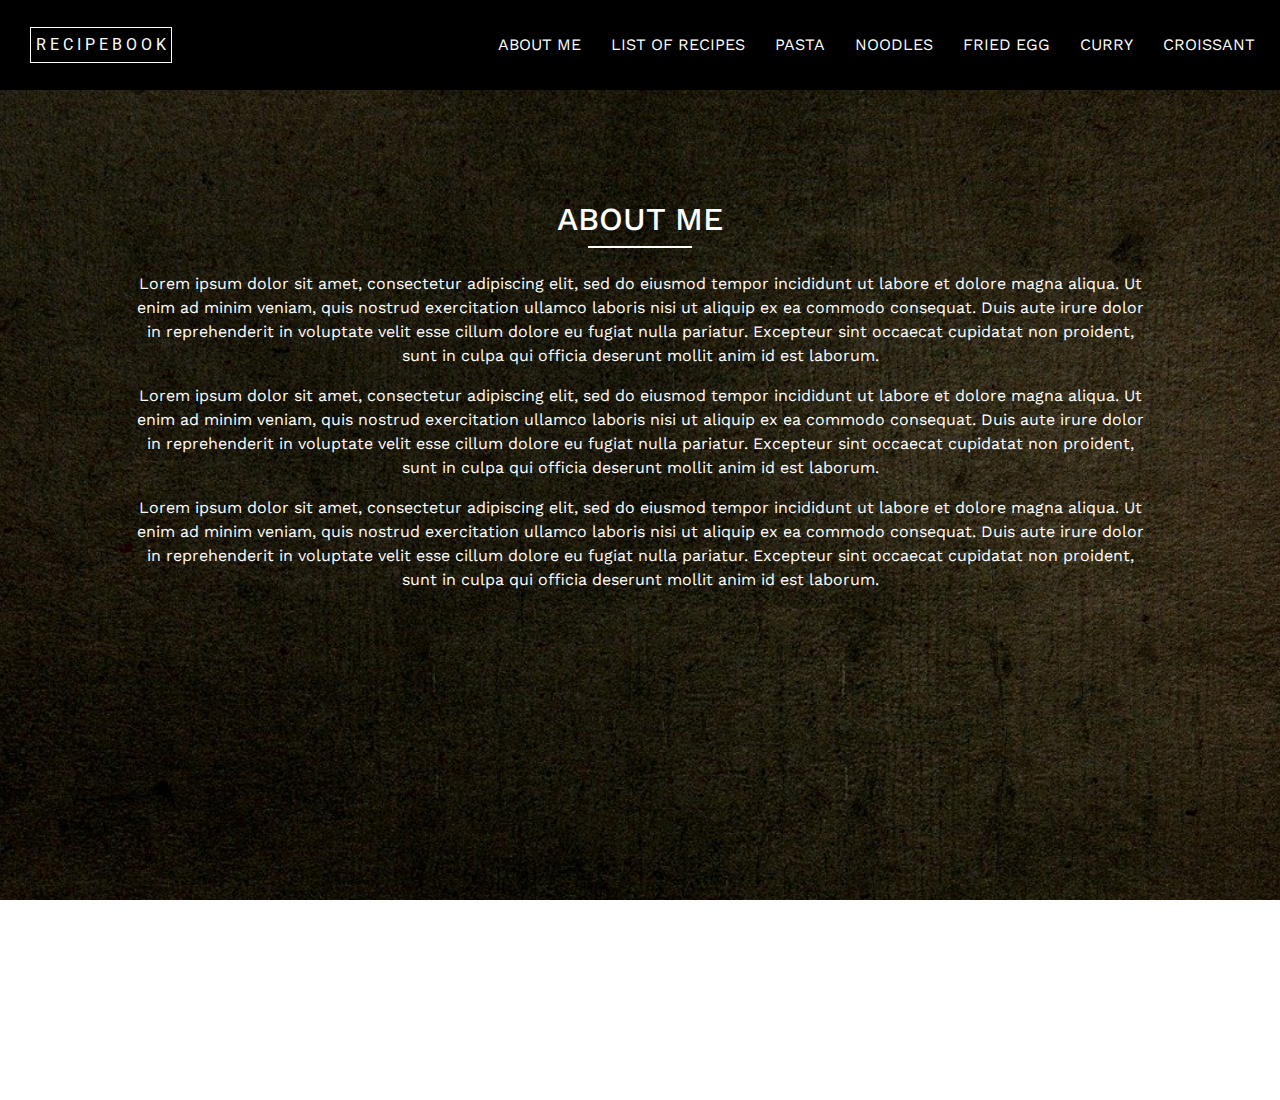
==== src/main/resources/templates/about.html @ c45347d7 "added about page" ====
<!DOCTYPE html>
<html lang="en" xmlns:th="http://www.w3.org/1999/xhtml">
<head>
    <meta charset="UTF-8">
    <title>About Me</title>
    <link rel="stylesheet" href="https://maxcdn.bootstrapcdn.com/bootstrap/4.0.0/css/bootstrap.min.css"
          integrity="sha384-Gn5384xqQ1aoWXA+058RXPxPg6fy4IWvTNh0E263XmFcJlSAwiGgFAW/dAiS6JXm" crossorigin="anonymous">
    <link href="../static/css/style.css" th:href="@{/css/style.css}" rel="stylesheet" />
    <link href="https://fonts.googleapis.com/css?family=Roboto&display=swap" rel="stylesheet">
    <link href="https://fonts.googleapis.com/css?family=Work+Sans&display=swap" rel="stylesheet">
</head>
<body class="other-bg">

<nav>
    <a href="/"><div class="logo">R E C I P E B O O K</div></a>
    <ul class="nav-ul">
        <li><a href="/about">ABOUT ME</a></li>
        <li><a href="/recipes">LIST OF RECIPES</a></li>
        <li><a href="/pasta">PASTA</a></li>
        <li><a href="/noodles">NOODLES</a></li>
        <li><a href="/fried-egg">FRIED EGG</a></li>
        <li><a href="/curry">CURRY</a></li>
        <li><a href="/croissant">CROISSANT</a></li>
    </ul>
</nav>

<div class="about-div">
    <h2>ABOUT ME</h2>
    <hr>
    <br>
    <p>Lorem ipsum dolor sit amet, consectetur adipiscing elit, sed do eiusmod tempor incididunt ut labore et dolore magna aliqua.
        Ut enim ad minim veniam, quis nostrud exercitation ullamco laboris nisi ut aliquip ex ea commodo consequat. Duis
        aute irure dolor in reprehenderit in voluptate velit esse cillum dolore eu fugiat nulla pariatur.
        Excepteur sint occaecat cupidatat non proident, sunt in culpa qui officia deserunt mollit anim id est laborum.</p>
    <p>Lorem ipsum dolor sit amet, consectetur adipiscing elit, sed do eiusmod tempor incididunt ut labore et dolore magna aliqua.
        Ut enim ad minim veniam, quis nostrud exercitation ullamco laboris nisi ut aliquip ex ea commodo consequat. Duis
        aute irure dolor in reprehenderit in voluptate velit esse cillum dolore eu fugiat nulla pariatur.
        Excepteur sint occaecat cupidatat non proident, sunt in culpa qui officia deserunt mollit anim id est laborum.</p>
    <p>Lorem ipsum dolor sit amet, consectetur adipiscing elit, sed do eiusmod tempor incididunt ut labore et dolore magna aliqua.
        Ut enim ad minim veniam, quis nostrud exercitation ullamco laboris nisi ut aliquip ex ea commodo consequat. Duis
        aute irure dolor in reprehenderit in voluptate velit esse cillum dolore eu fugiat nulla pariatur.
        Excepteur sint occaecat cupidatat non proident, sunt in culpa qui officia deserunt mollit anim id est laborum.</p>

</div>
<script src="https://code.jquery.com/jquery-3.2.1.slim.min.js"
        integrity="sha384-KJ3o2DKtIkvYIK3UENzmM7KCkRr/rE9/Qpg6aAZGJwFDMVNA/GpGFF93hXpG5KkN"
        crossorigin="anonymous"></script>
<script src="https://cdnjs.cloudflare.com/ajax/libs/popper.js/1.12.9/umd/popper.min.js"
        integrity="sha384-ApNbgh9B+Y1QKtv3Rn7W3mgPxhU9K/ScQsAP7hUibX39j7fakFPskvXusvfa0b4Q"
        crossorigin="anonymous"></script>
<script src="https://maxcdn.bootstrapcdn.com/bootstrap/4.0.0/js/bootstrap.min.js"
        integrity="sha384-JZR6Spejh4U02d8jOt6vLEHfe/JQGiRRSQQxSfFWpi1MquVdAyjUar5+76PVCmYl"
        crossorigin="anonymous"></script>
</body>
</html>
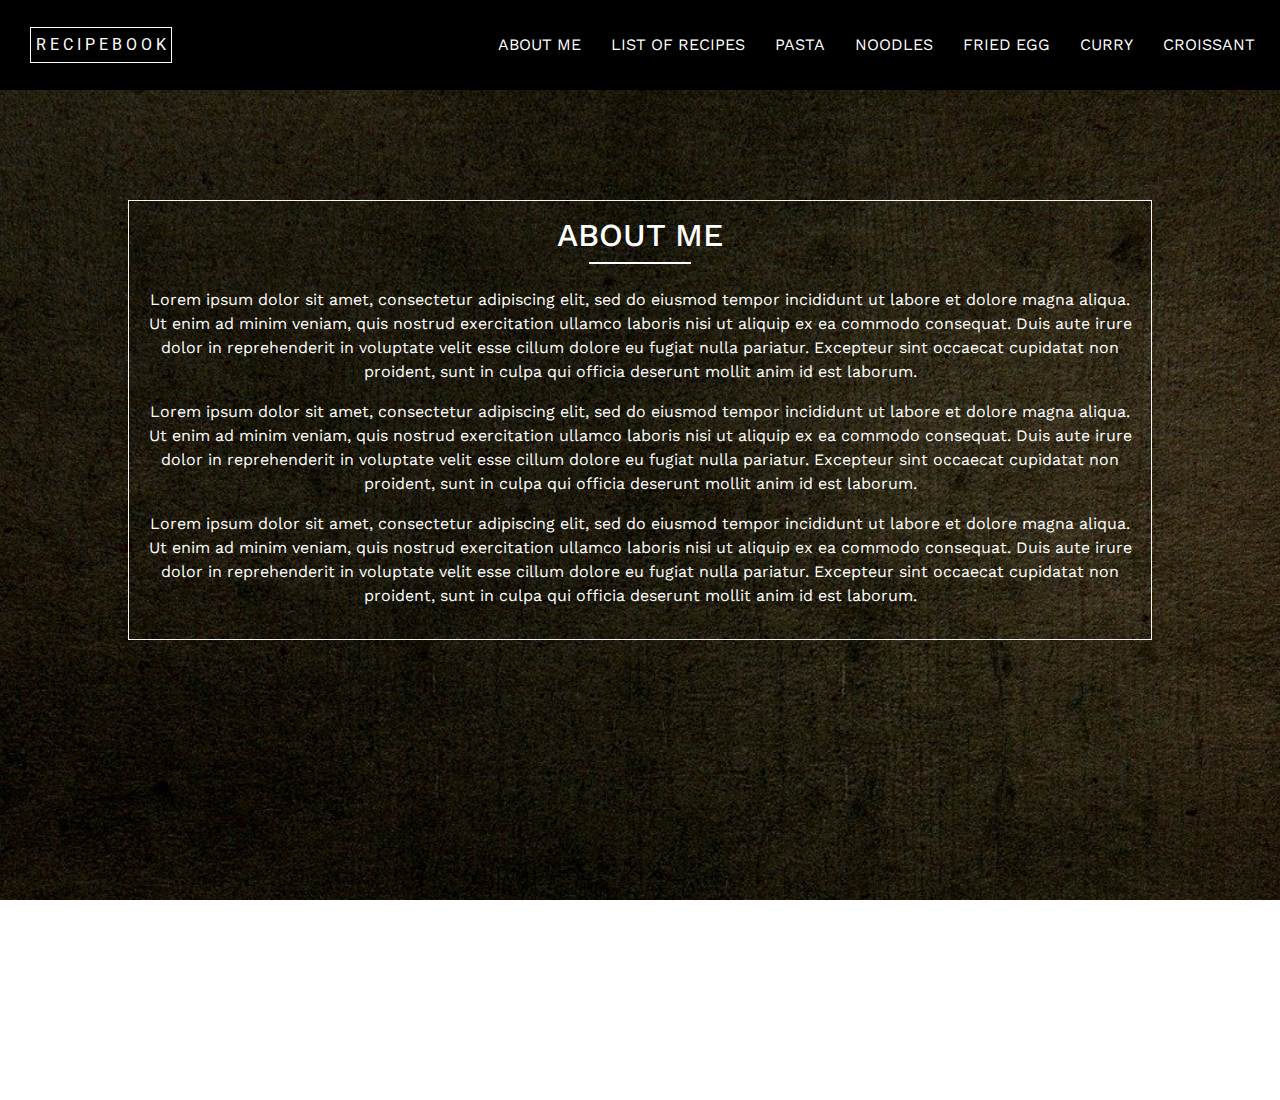
==== commit bfa74c83: "about page" ====
--- a/src/main/resources/templates/about.html
+++ b/src/main/resources/templates/about.html
@@ -40,7 +40,6 @@
         Ut enim ad minim veniam, quis nostrud exercitation ullamco laboris nisi ut aliquip ex ea commodo consequat. Duis
         aute irure dolor in reprehenderit in voluptate velit esse cillum dolore eu fugiat nulla pariatur.
         Excepteur sint occaecat cupidatat non proident, sunt in culpa qui officia deserunt mollit anim id est laborum.</p>
-
 </div>
 <script src="https://code.jquery.com/jquery-3.2.1.slim.min.js"
         integrity="sha384-KJ3o2DKtIkvYIK3UENzmM7KCkRr/rE9/Qpg6aAZGJwFDMVNA/GpGFF93hXpG5KkN"
